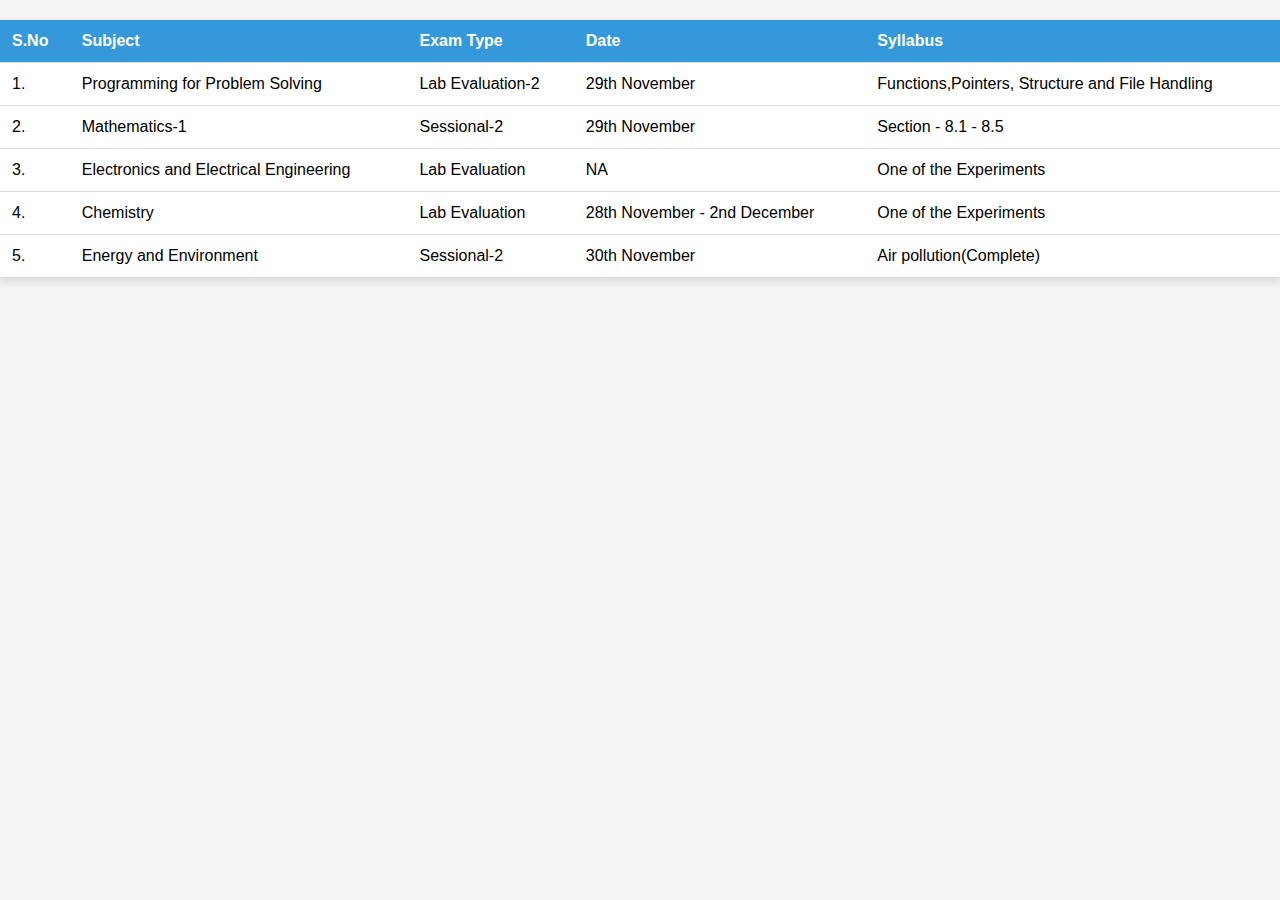
==== index.html @ 4989a3e8 "Add files via upload" ====
<!DOCTYPE html>
<html lang="en">
<head>
    <meta charset="UTF-8">
    <meta name="viewport" content="width=device-width, initial-scale=1.0">
    <title>Time-Table</title>
    <style>
        body {
            font-family: 'Arial', sans-serif;
            background-color: #f4f4f4;
            margin: 0;
            padding: 0;
        }

        table {
            width: 100%;
            border-collapse: collapse;
            margin-top: 20px;
            background-color: #fff;
            box-shadow: 0 4px 8px rgba(0, 0, 0, 0.1);
        }

        th, td {
            padding: 12px;
            text-align: left;
            border-bottom: 1px solid #ddd;
        }

        th {
            background-color: #3498db;
            color: #fff;
            font-weight: bold;
        }

        tr:hover {
            background-color: #f5f5f5;
        }

        h1 {
            text-align: center;
            color: #333;}
    </style>
</head>
<body>
    <table>
        <thead>
            <tr>
                <th>S.No</th>
                <th>Subject</th>
                <th>Exam Type</th>
                <th>Date</th>
                <th>Syllabus</th>
            </tr>
        </thead>
        <tbody >
            <tr>
                <td>1.</td>
                <td>Programming for Problem Solving</td>
                <td>Lab Evaluation-2</td>
                <td>29th November</td>
                <td>Functions,Pointers, Structure and File Handling</td>
            </tr>
            <tr>
                <td>2.</td>
                <td>Mathematics-1</td>
                <td>Sessional-2</td>
                <td>29th November</td>
                <td>Section - 8.1 - 8.5</td>
            </tr>
            <tr>
                <td>3.</td>
                <td>Electronics and Electrical Engineering</td>
                <td>Lab Evaluation</td>
                <td>NA</td>
                <td>One of the Experiments</td>
            </tr>
            <tr>
                <td>4.</td>
                <td>Chemistry</td>
                <td>Lab Evaluation</td>
                <td>28th November - 2nd December</td>
                <td>One of the Experiments</td>
            </tr>
            <tr>
                <td>5.</td>
                <td>Energy and Environment</td>
                <td>Sessional-2</td>
                <td>30th November</td>
                <td>Air pollution(Complete)</td>
            </tr>
        </tbody>
    </table>
</body>
</html>
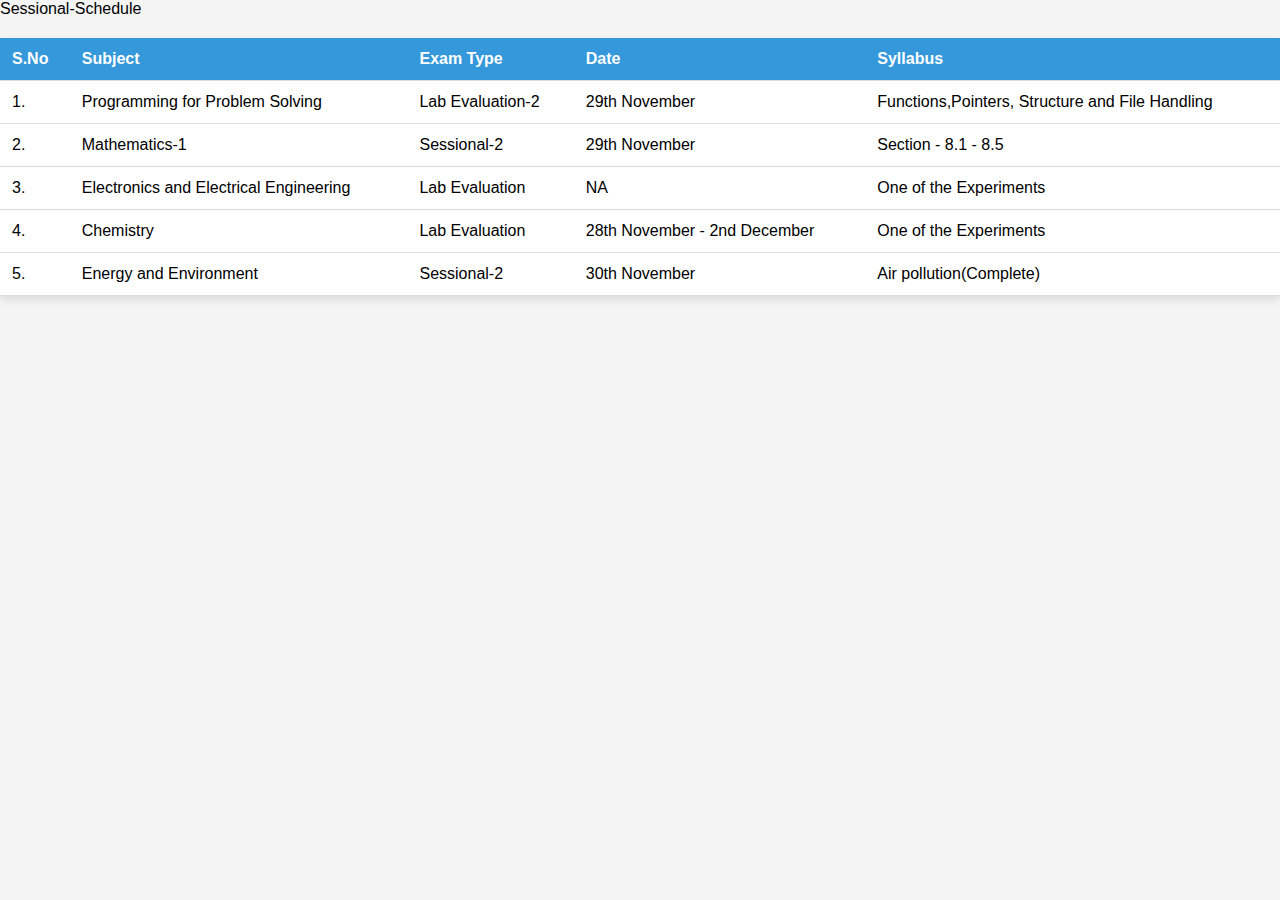
==== commit f134538b: "Update index.html" ====
--- a/index.html
+++ b/index.html
@@ -3,7 +3,8 @@
 <head>
     <meta charset="UTF-8">
     <meta name="viewport" content="width=device-width, initial-scale=1.0">
-    <title>Time-Table</title>
+    <meta name="description" content="Sessional schedule for student of batch 1A40"
+    <title>Sessional-Schedule</title>
     <style>
         body {
             font-family: 'Arial', sans-serif;
@@ -91,4 +92,4 @@
         </tbody>
     </table>
 </body>
-</html>+</html>
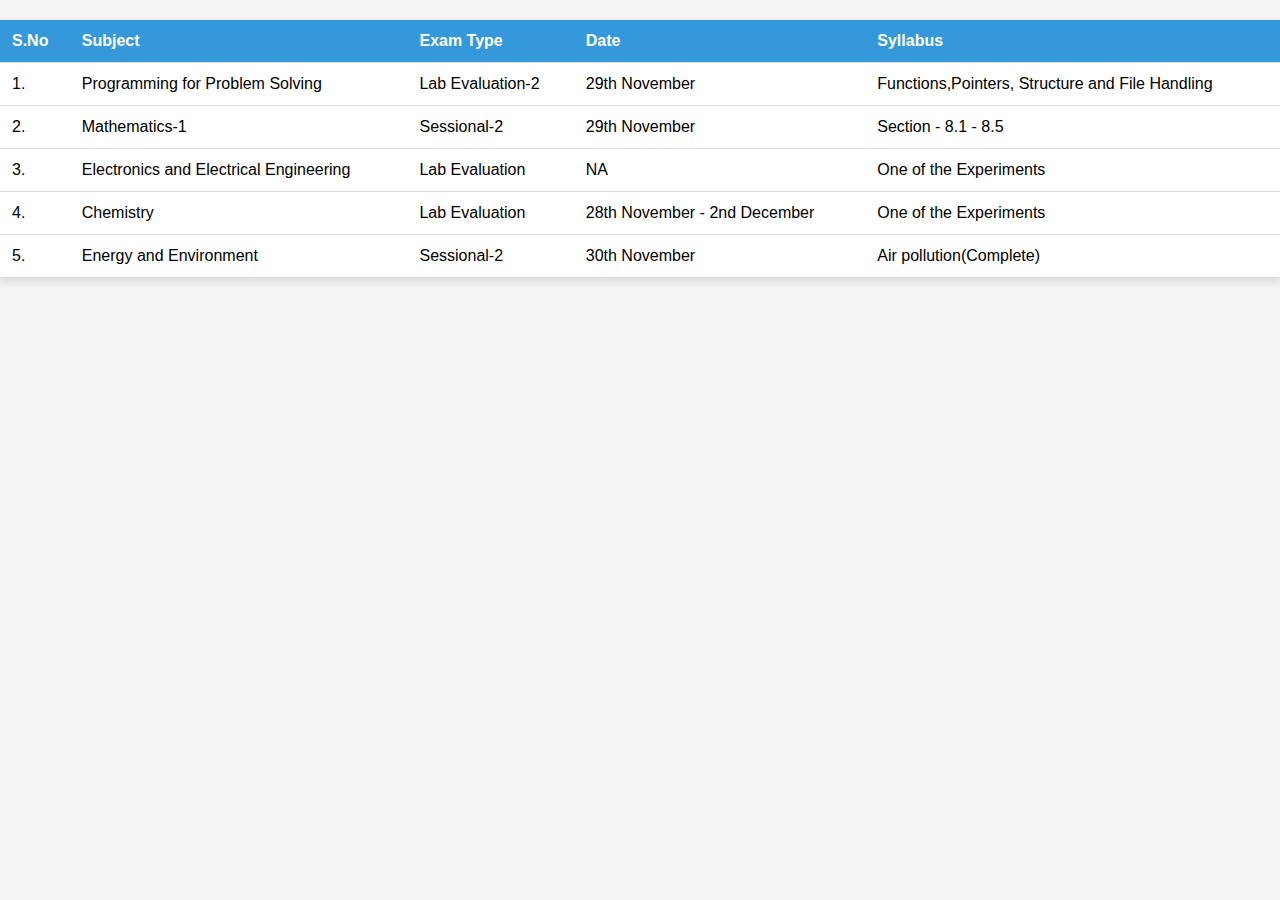
==== commit 0d8d3aa1: "Update index.html" ====
--- a/index.html
+++ b/index.html
@@ -3,7 +3,7 @@
 <head>
     <meta charset="UTF-8">
     <meta name="viewport" content="width=device-width, initial-scale=1.0">
-    <meta name="description" content="Sessional schedule for student of batch 1A40"
+    <meta name="description" content="Sessional schedule for student of batch 1A40">
     <title>Sessional-Schedule</title>
     <style>
         body {
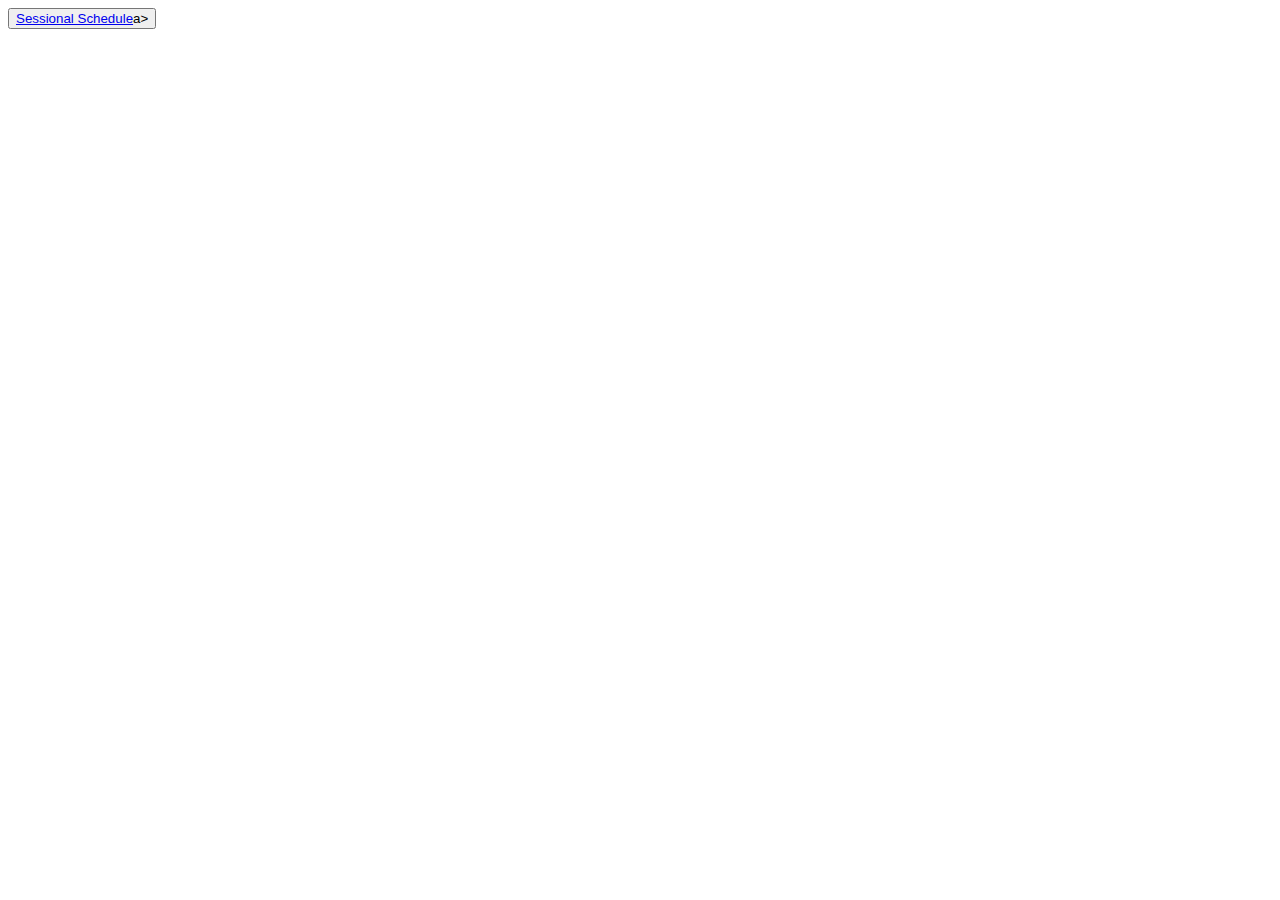
==== commit fa3bc22b: "Update index.html" ====
--- a/index.html
+++ b/index.html
@@ -3,93 +3,9 @@
 <head>
     <meta charset="UTF-8">
     <meta name="viewport" content="width=device-width, initial-scale=1.0">
-    <meta name="description" content="Sessional schedule for student of batch 1A40">
-    <title>Sessional-Schedule</title>
-    <style>
-        body {
-            font-family: 'Arial', sans-serif;
-            background-color: #f4f4f4;
-            margin: 0;
-            padding: 0;
-        }
-
-        table {
-            width: 100%;
-            border-collapse: collapse;
-            margin-top: 20px;
-            background-color: #fff;
-            box-shadow: 0 4px 8px rgba(0, 0, 0, 0.1);
-        }
-
-        th, td {
-            padding: 12px;
-            text-align: left;
-            border-bottom: 1px solid #ddd;
-        }
-
-        th {
-            background-color: #3498db;
-            color: #fff;
-            font-weight: bold;
-        }
-
-        tr:hover {
-            background-color: #f5f5f5;
-        }
-
-        h1 {
-            text-align: center;
-            color: #333;}
-    </style>
+    <title>Akshat Nathani</title>
 </head>
 <body>
-    <table>
-        <thead>
-            <tr>
-                <th>S.No</th>
-                <th>Subject</th>
-                <th>Exam Type</th>
-                <th>Date</th>
-                <th>Syllabus</th>
-            </tr>
-        </thead>
-        <tbody >
-            <tr>
-                <td>1.</td>
-                <td>Programming for Problem Solving</td>
-                <td>Lab Evaluation-2</td>
-                <td>29th November</td>
-                <td>Functions,Pointers, Structure and File Handling</td>
-            </tr>
-            <tr>
-                <td>2.</td>
-                <td>Mathematics-1</td>
-                <td>Sessional-2</td>
-                <td>29th November</td>
-                <td>Section - 8.1 - 8.5</td>
-            </tr>
-            <tr>
-                <td>3.</td>
-                <td>Electronics and Electrical Engineering</td>
-                <td>Lab Evaluation</td>
-                <td>NA</td>
-                <td>One of the Experiments</td>
-            </tr>
-            <tr>
-                <td>4.</td>
-                <td>Chemistry</td>
-                <td>Lab Evaluation</td>
-                <td>28th November - 2nd December</td>
-                <td>One of the Experiments</td>
-            </tr>
-            <tr>
-                <td>5.</td>
-                <td>Energy and Environment</td>
-                <td>Sessional-2</td>
-                <td>30th November</td>
-                <td>Air pollution(Complete)</td>
-            </tr>
-        </tbody>
-    </table>
+    <button><a href="timetable_updated.html">Sessional Schedule</a>a></button>
 </body>
 </html>
